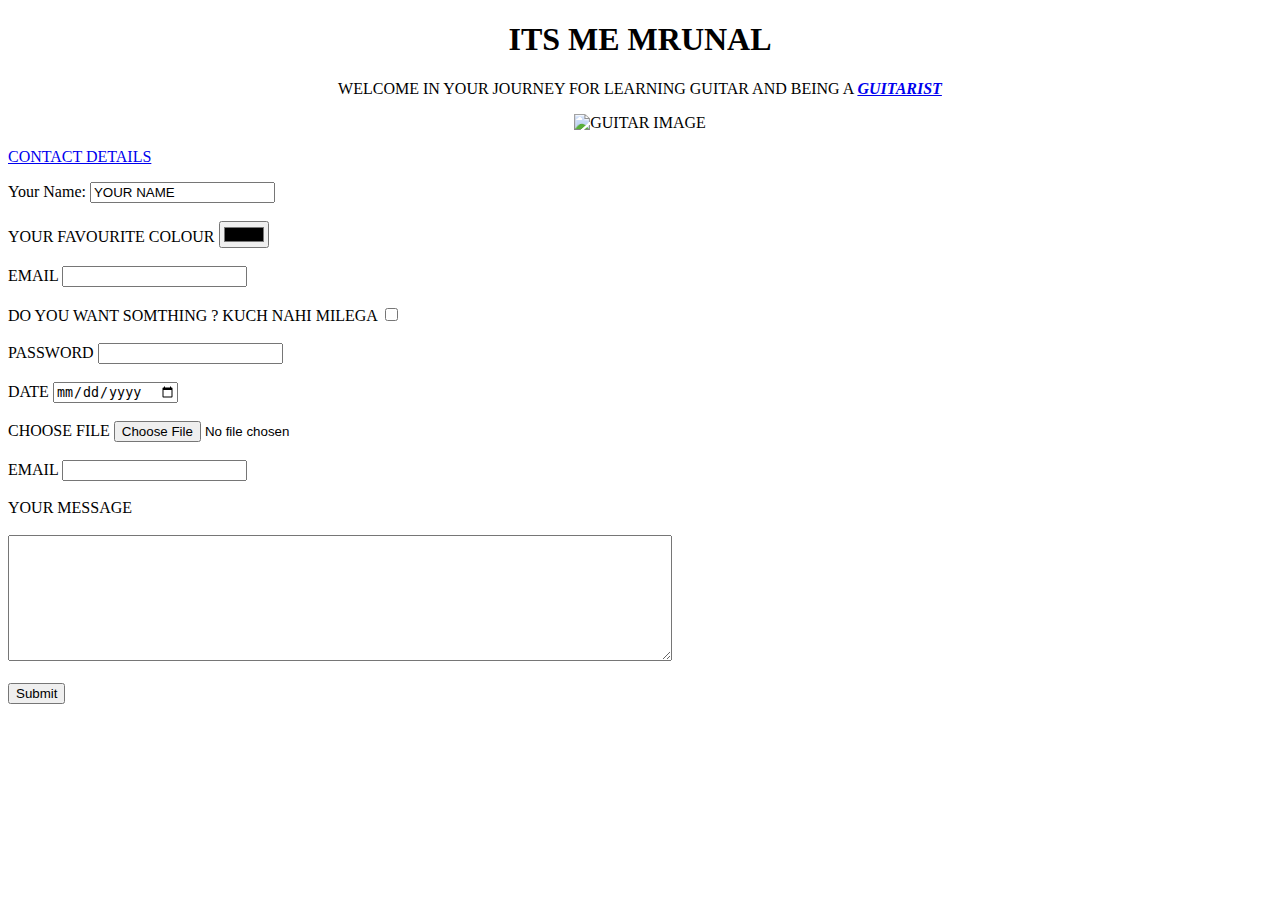
==== GUITARISR.html @ 46f2c3d4 "site files" ====
<!DOCTYPE html>
<html lang="en" dir="ltr">

<head>
  <meta charset="utf-8">
  <title>LEARNING GUITAR</title>
</head>

<body>
  <CENTER>
    <h1>ITS ME MRUNAL</h1>
    <p>WELCOME IN YOUR JOURNEY FOR LEARNING GUITAR AND BEING A <strong><em><a href="https://en.wikipedia.org/wiki/Guitarist">GUITARIST</a></em></strong></p>
    <img src="https://www.devmusicalindia.in/assets_c/1581492074166-Belear%20BL38C%20Blue%20Burst%20Couturier%20Series%20Acoustic%20Guitar.jpg" alt="GUITAR IMAGE" height="400" width="200">
  </CENTER>
<p><a href="PATANAHI KYA.HTML">CONTACT DETAILS</a></p>
  <form action="mailto:imaginarymail@gmail.com" method="post" enctype="text/plain">
    <label>Your Name:</label>
    <input type="text" name="" value="YOUR NAME"><br><br>
    <label>YOUR FAVOURITE COLOUR</label>
    <input type="color" name="FAVOURITE COLOR" value="">
    <br><br>
    <label>EMAIL</label>
    <input type="email" name="YOUR EMAIL" value="">
    <br><br>
    <label>DO YOU WANT SOMTHING ? KUCH NAHI MILEGA</label>
    <input type="checkbox" name="CHECKBOX" value="">
    <br><br>
    <label>PASSWORD</label>
    <input type="password" name="PASSWORD" value="">
    <br><br>
    <label>DATE</label>
    <input type="date" name="DATE" value="">
    <br><br>
    <label>CHOOSE FILE</label>
    <input type="file" name="FILE NAME" value="">
    <br><br>
    <label>EMAIL</label>
    <input type="email" name="" value=""><br><br>
    <label>YOUR MESSAGE</label><br><br>
    <textarea name="YOUR MESSAGE" rows="8" cols="80"></textarea><br><br>
    <input type="submit" name="">
  </form>

</body>

</html>
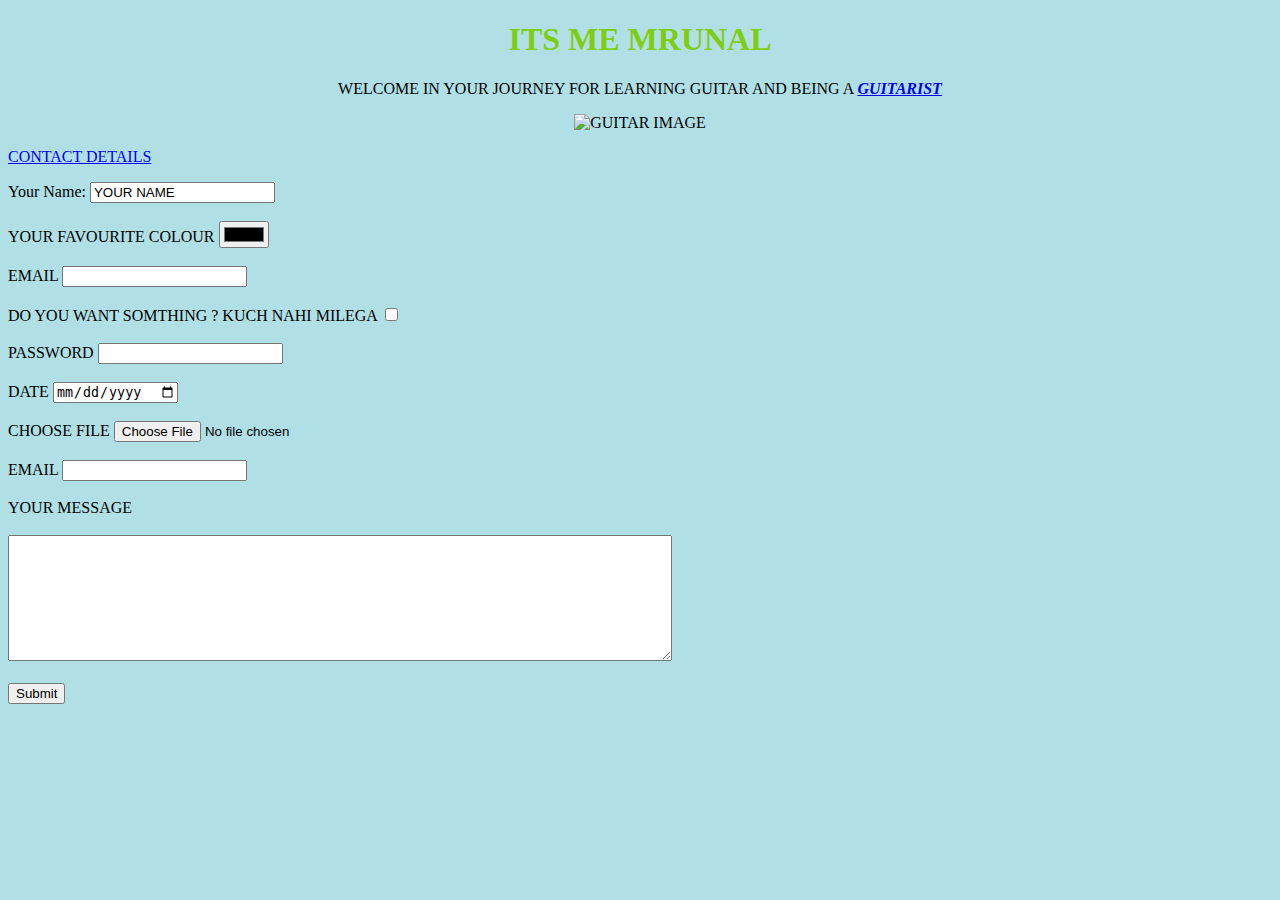
==== commit d0699210: "linking css" ====
--- a/GUITARISR.html
+++ b/GUITARISR.html
@@ -4,6 +4,7 @@
 <head>
   <meta charset="utf-8">
   <title>LEARNING GUITAR</title>
+  <link rel="stylesheet" href="/css/style.css">
 </head>
 
 <body>
@@ -12,7 +13,7 @@
     <p>WELCOME IN YOUR JOURNEY FOR LEARNING GUITAR AND BEING A <strong><em><a href="https://en.wikipedia.org/wiki/Guitarist">GUITARIST</a></em></strong></p>
     <img src="https://www.devmusicalindia.in/assets_c/1581492074166-Belear%20BL38C%20Blue%20Burst%20Couturier%20Series%20Acoustic%20Guitar.jpg" alt="GUITAR IMAGE" height="400" width="200">
   </CENTER>
-<p><a href="PATANAHI KYA.HTML">CONTACT DETAILS</a></p>
+  <p><a href="PATANAHI KYA.HTML">CONTACT DETAILS</a></p>
   <form action="mailto:imaginarymail@gmail.com" method="post" enctype="text/plain">
     <label>Your Name:</label>
     <input type="text" name="" value="YOUR NAME"><br><br>
--- a/css/style.css
+++ b/css/style.css
@@ -0,0 +1,24 @@
+body {
+  background-color: POWDERBLUE
+}
+
+hr {
+  background-color: POWDERBLUE;
+  border-style: none;
+  border-top-style: dotted;
+  border-color: grey;
+  border-top-width: 10px;
+  width: 20%;
+}
+
+h1 {
+  color: #7DCE13;
+}
+
+h3 {
+  color: #16213E;
+}
+
+h2 {
+  color: #16213E;
+}
